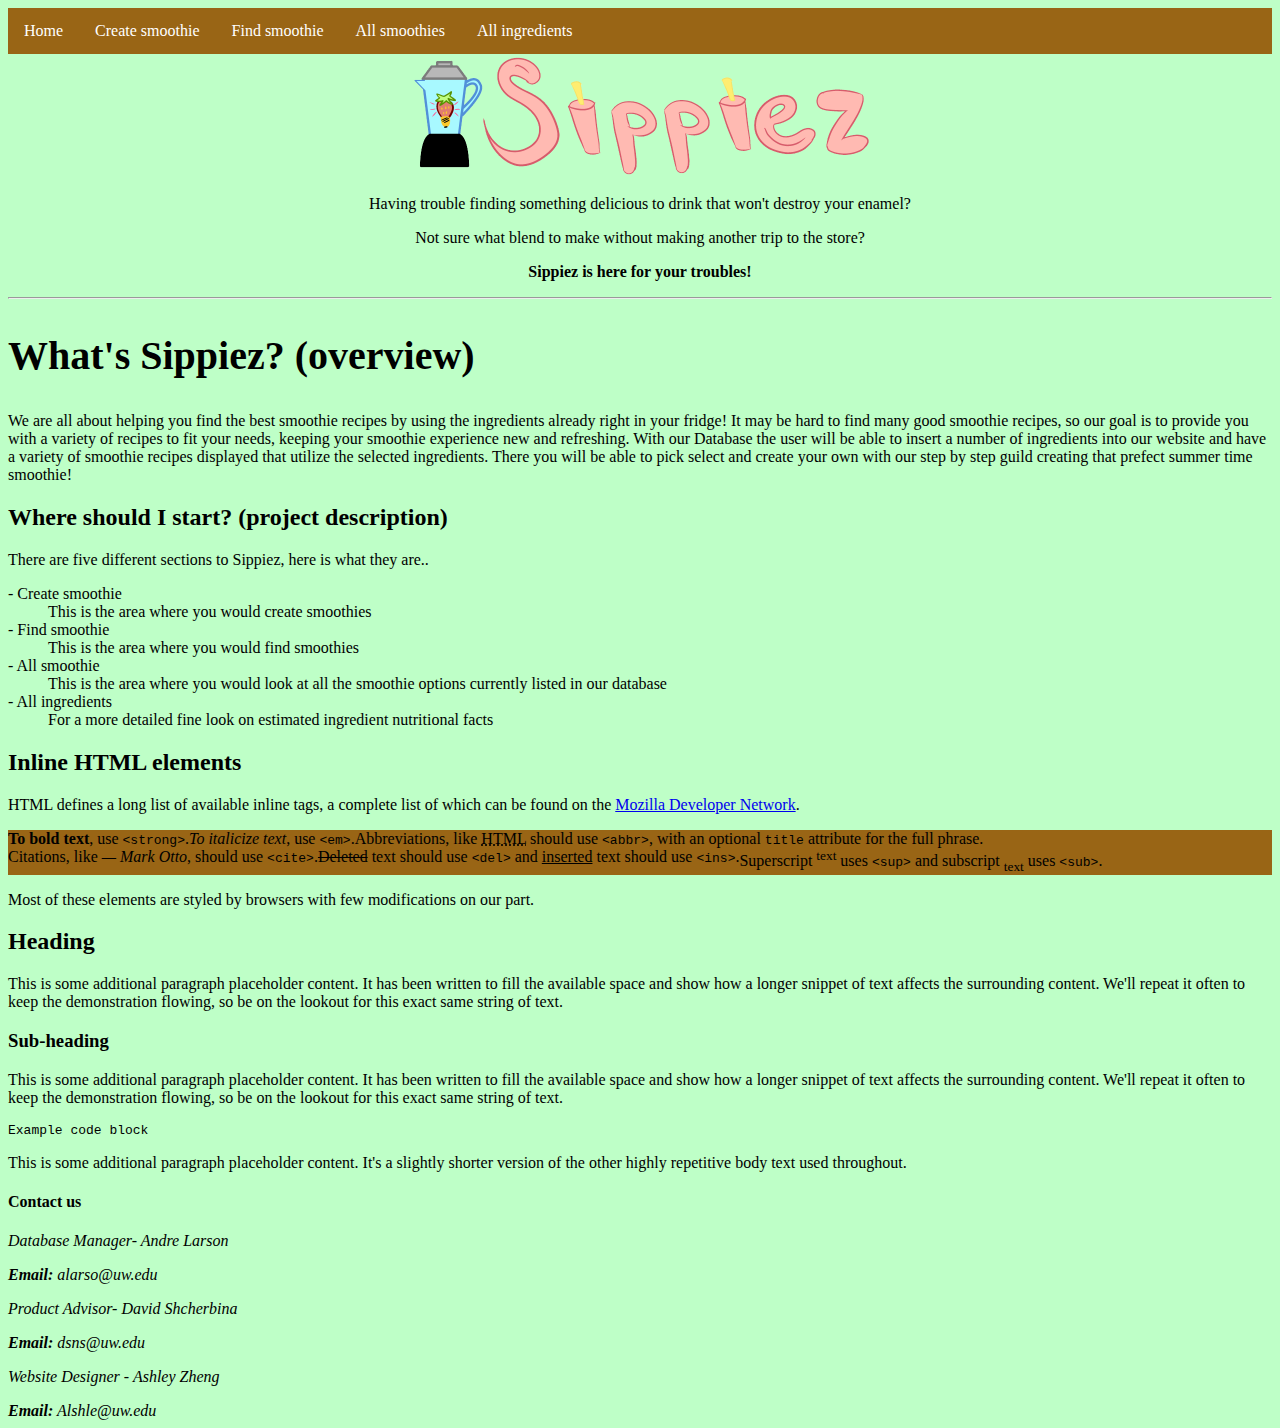
==== index.html @ 5cd01384 "home initial" ====
<!DOCTYPE html>
<html lang="en" dir="ltr">

    <head>
        <meta charset="utf-8">
        <title>Sippiez</title>
		<link rel="icon" type="image/x-icon" href="./images/sippiezicon.png">
        <link rel="stylesheet" href="./styles.css">
        <link href="https://cdn.jsdelivr.net/npm/bootstrap@5.2.0-beta1/dist/css/bootstrap.min.css" rel="stylesheet" integrity="sha384-0evHe/X+R7YkIZDRvuzKMRqM+OrBnVFBL6DOitfPri4tjfHxaWutUpFmBp4vmVor" crossorigin="anonymous">
        <script src="https://cdn.jsdelivr.net/npm/bootstrap@5.2.0-beta1/dist/js/bootstrap.bundle.min.js" integrity="sha384-pprn3073KE6tl6bjs2QrFaJGz5/SUsLqktiwsUTF55Jfv3qYSDhgCecCxMW52nD2" crossorigin="anonymous"></script>
    </head>

    <body style="background-color:#beffc7;" >
        <nav>
            <ul>
                <li><a class="active" href="index.html">Home</a></li>
                <li><a class="active" href="create.html">Create smoothie</a></li>
                <li><a class="active" href="find.html">Find smoothie</a></li>
                <li><a class="active" href="smoothies.html">All smoothies</a></li>
                <li><a class="active" href="ingredients.html">All ingredients</a></li>
            </ul>
        </nav>

        <div class="p-4 center">
            <img src="./images/sippiez_banner.png" alt="Sippiez" class="logoCenter">
            <p class="lead my-3" >Having trouble finding something delicious to drink that won't destroy your enamel?</p>
            <p class="lead my-3">Not sure what blend to make without making another trip to the store?</p>
            <p class="lead my-3"><b>Sippiez is here for your troubles!</b></p>
        </div>


        <homemain class="blog-post">

            <hr>
            <h2 class="blog-post-title mb-1">What's Sippiez? (overview)</h2>

            <p>We are all about helping you find the best smoothie recipes by using the ingredients already right in your fridge!
                It may be hard to find many good smoothie recipes, so our goal is to provide you with a variety of recipes to fit your needs,
                keeping your smoothie experience new and refreshing. With our Database the user will be able to
                insert a number of ingredients into our website and have a variety of smoothie recipes displayed that utilize the selected ingredients.
                There you will be able to pick select and create your own with our step by step guild creating that prefect summer time smoothie! </p>

            <h2>Where should I start? (project description)</h2>
            <p>There are five different sections to Sippiez, here is what they are..</p>
            <dl>
                <dt>-  Create smoothie</dt>
                <dd>This is the area where you would create smoothies</dd>
                <dt>-  Find smoothie</dt>
                <dd>This is the area where you would find smoothies</dd>
                <dt>-  All smoothie</dt>
                <dd>This is the area where you would look at all the smoothie options currently listed in our database</dd>
                <dt>-  All ingredients</dt>
                <dd>For a more detailed fine look on estimated ingredient nutritional facts </dd>
            </dl>
            <h2>Inline HTML elements</h2>
            <p>HTML defines a long list of available inline tags, a complete list of which can be found on the <a href="https://developer.mozilla.org/en-US/docs/Web/HTML/Element">Mozilla Developer Network</a>.</p>
            <ul>
                <li><strong>To bold text</strong>, use <code class="language-plaintext highlighter-rouge">&lt;strong&gt;</code>.</li>
                <li><em>To italicize text</em>, use <code class="language-plaintext highlighter-rouge">&lt;em&gt;</code>.</li>
                <li>Abbreviations, like <abbr title="HyperText Markup Language">HTML</abbr> should use <code class="language-plaintext highlighter-rouge">&lt;abbr&gt;</code>, with an optional <code class="language-plaintext highlighter-rouge">title</code> attribute for the full phrase.</li>
                <li>Citations, like <cite>— Mark Otto</cite>, should use <code class="language-plaintext highlighter-rouge">&lt;cite&gt;</code>.</li>
                <li><del>Deleted</del> text should use <code class="language-plaintext highlighter-rouge">&lt;del&gt;</code> and <ins>inserted</ins> text should use <code class="language-plaintext highlighter-rouge">&lt;ins&gt;</code>.</li>
                <li>Superscript <sup>text</sup> uses <code class="language-plaintext highlighter-rouge">&lt;sup&gt;</code> and subscript <sub>text</sub> uses <code class="language-plaintext highlighter-rouge">&lt;sub&gt;</code>.</li>
            </ul>
            <p>Most of these elements are styled by browsers with few modifications on our part.</p>
            <h2>Heading</h2>
            <p>This is some additional paragraph placeholder content. It has been written to fill the available space and show how a longer snippet of text affects the surrounding content. We'll repeat it often to keep the demonstration flowing, so be on the lookout for this exact same string of text.</p>
            <h3>Sub-heading</h3>
            <p>This is some additional paragraph placeholder content. It has been written to fill the available space and show how a longer snippet of text affects the surrounding content. We'll repeat it often to keep the demonstration flowing, so be on the lookout for this exact same string of text.</p>
            <pre><code>Example code block</code></pre>
            <p>This is some additional paragraph placeholder content. It's a slightly shorter version of the other highly repetitive body text used throughout.</p>
        </homemain>


        <div class="row g-5">
            <div class="col-md-4">
                <div class="position-sticky" style="top: 2rem;">
                    <div class="p-4 mb-3 bg-light rounded ">
                        <h4 class="fst-italic">Contact us</h4>
                        <p class="mb-0"><em>Database Manager-  <em>Andre Larson</p>
                        <l1>
                            <b>Email:</b> alarso@uw.edu
                        </l1>

                        <p class="mb-3"></p>
                        <p class="mb-0"><em>Product Advisor-  <em>David Shcherbina</p>
                        <l1>
                            <b>Email:</b> dsns@uw.edu
                        </l1>

                        <p class="mb-3"></p>
                        <p class="mb-0">Website Designer - Ashley Zheng</p>
                        <l1>
                            <b>Email:</b> Alshle@uw.edu
                        </l1>
                    </div>
                </div>
            </div>
        </div>
    </body>




</html>
---- styles.css ----
ul {
    list-style-type: none;
    margin: 0;
    padding: 0;
    overflow: hidden;
    background-color: #996515;
}

li {
    float: left;

}

li a {
    display: block;
    color: white;
    text-align: center;
    padding: 14px 16px;
    text-decoration: none;
}

.center {
    text-align: center;
}

.blog-post {
    margin-bottom: 4rem;
}
.blog-post-title {
    font-size: 2.5rem;
}
.blog-post-meta {
    margin-bottom: 1.25rem;
    color: #727272;
}

.logoCenter {
    display: block;
    margin-left: auto;
    margin-right: auto;
}



li a:hover {
    background-color: #111;
}
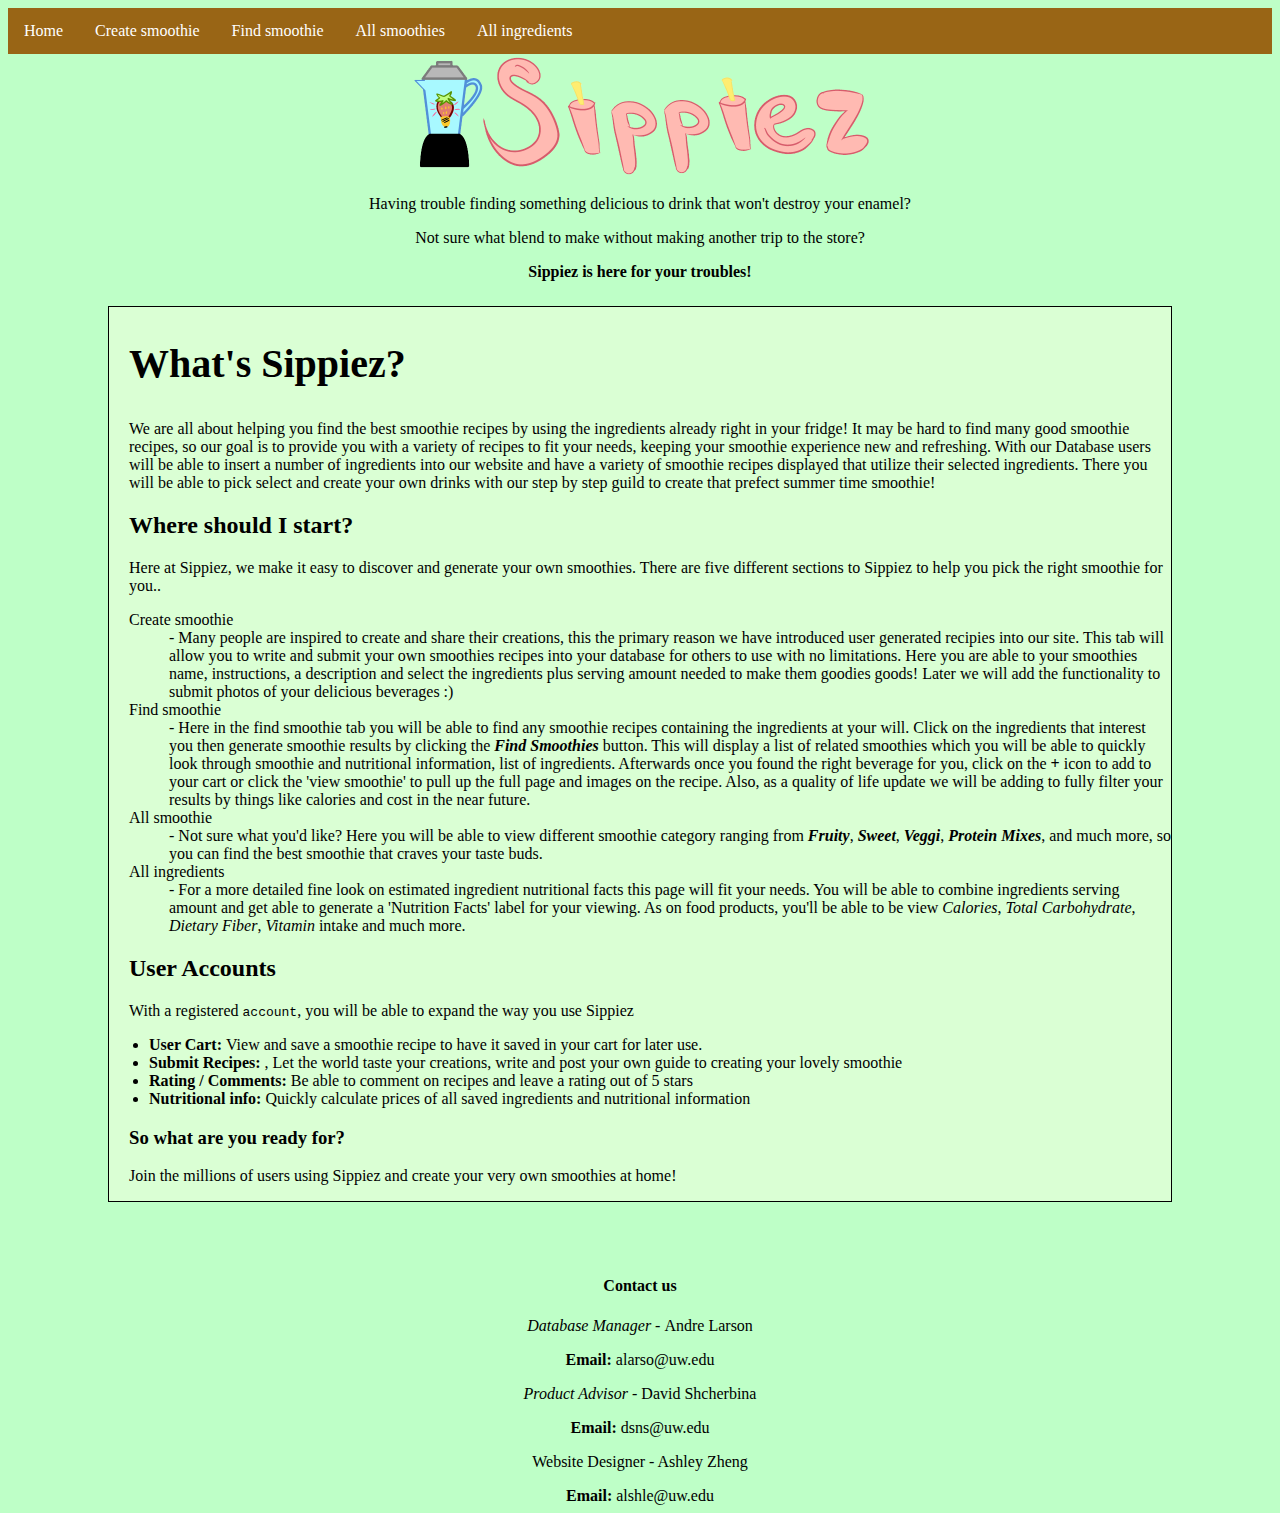
==== commit b4d94243: "homescreen update" ====
--- a/index.html
+++ b/index.html
@@ -13,11 +13,11 @@
     <body style="background-color:#beffc7;" >
         <nav>
             <ul>
-                <li><a class="active" href="index.html">Home</a></li>
-                <li><a class="active" href="create.html">Create smoothie</a></li>
-                <li><a class="active" href="find.html">Find smoothie</a></li>
-                <li><a class="active" href="smoothies.html">All smoothies</a></li>
-                <li><a class="active" href="ingredients.html">All ingredients</a></li>
+                <lin><a class="active" href="index.html">Home</a></lin>
+                <lin><a class="active" href="create.html">Create smoothie</a></lin>
+                <lin><a class="active" href="find.html">Find smoothie</a></lin>
+                <lin><a class="active" href="smoothies.html">All smoothies</a></lin>
+                <lin><a class="active" href="ingredients.html">All ingredients</a></lin>
             </ul>
         </nav>
 
@@ -31,68 +31,84 @@
 
         <homemain class="blog-post">
 
-            <hr>
-            <h2 class="blog-post-title mb-1">What's Sippiez? (overview)</h2>
+            <div class="text_padding article">
+                    <h2 class="blog-post-title mb-1">What's Sippiez?</h2>
 
-            <p>We are all about helping you find the best smoothie recipes by using the ingredients already right in your fridge!
-                It may be hard to find many good smoothie recipes, so our goal is to provide you with a variety of recipes to fit your needs,
-                keeping your smoothie experience new and refreshing. With our Database the user will be able to
-                insert a number of ingredients into our website and have a variety of smoothie recipes displayed that utilize the selected ingredients.
-                There you will be able to pick select and create your own with our step by step guild creating that prefect summer time smoothie! </p>
+                    <p>We are all about helping you find the best smoothie recipes by using the ingredients already right in your fridge!
+                        It may be hard to find many good smoothie recipes, so our goal is to provide you with a variety of recipes to fit your needs,
+                        keeping your smoothie experience new and refreshing. With our Database users will be able to
+                        insert a number of ingredients into our website and have a variety of smoothie recipes displayed that utilize their selected ingredients.
+                        There you will be able to pick select and create your own drinks with our step by step guild to create that prefect summer time smoothie! </p>
 
-            <h2>Where should I start? (project description)</h2>
-            <p>There are five different sections to Sippiez, here is what they are..</p>
-            <dl>
-                <dt>-  Create smoothie</dt>
-                <dd>This is the area where you would create smoothies</dd>
-                <dt>-  Find smoothie</dt>
-                <dd>This is the area where you would find smoothies</dd>
-                <dt>-  All smoothie</dt>
-                <dd>This is the area where you would look at all the smoothie options currently listed in our database</dd>
-                <dt>-  All ingredients</dt>
-                <dd>For a more detailed fine look on estimated ingredient nutritional facts </dd>
-            </dl>
-            <h2>Inline HTML elements</h2>
-            <p>HTML defines a long list of available inline tags, a complete list of which can be found on the <a href="https://developer.mozilla.org/en-US/docs/Web/HTML/Element">Mozilla Developer Network</a>.</p>
-            <ul>
-                <li><strong>To bold text</strong>, use <code class="language-plaintext highlighter-rouge">&lt;strong&gt;</code>.</li>
-                <li><em>To italicize text</em>, use <code class="language-plaintext highlighter-rouge">&lt;em&gt;</code>.</li>
-                <li>Abbreviations, like <abbr title="HyperText Markup Language">HTML</abbr> should use <code class="language-plaintext highlighter-rouge">&lt;abbr&gt;</code>, with an optional <code class="language-plaintext highlighter-rouge">title</code> attribute for the full phrase.</li>
-                <li>Citations, like <cite>— Mark Otto</cite>, should use <code class="language-plaintext highlighter-rouge">&lt;cite&gt;</code>.</li>
-                <li><del>Deleted</del> text should use <code class="language-plaintext highlighter-rouge">&lt;del&gt;</code> and <ins>inserted</ins> text should use <code class="language-plaintext highlighter-rouge">&lt;ins&gt;</code>.</li>
-                <li>Superscript <sup>text</sup> uses <code class="language-plaintext highlighter-rouge">&lt;sup&gt;</code> and subscript <sub>text</sub> uses <code class="language-plaintext highlighter-rouge">&lt;sub&gt;</code>.</li>
-            </ul>
-            <p>Most of these elements are styled by browsers with few modifications on our part.</p>
-            <h2>Heading</h2>
-            <p>This is some additional paragraph placeholder content. It has been written to fill the available space and show how a longer snippet of text affects the surrounding content. We'll repeat it often to keep the demonstration flowing, so be on the lookout for this exact same string of text.</p>
-            <h3>Sub-heading</h3>
-            <p>This is some additional paragraph placeholder content. It has been written to fill the available space and show how a longer snippet of text affects the surrounding content. We'll repeat it often to keep the demonstration flowing, so be on the lookout for this exact same string of text.</p>
-            <pre><code>Example code block</code></pre>
-            <p>This is some additional paragraph placeholder content. It's a slightly shorter version of the other highly repetitive body text used throughout.</p>
+                    <h2>Where should I start?</h2>
+                    <p>Here at Sippiez, we make it easy to discover and generate your own smoothies.
+                        There are five different sections to Sippiez to help you pick the right smoothie for you..</p>
+                    <dl>
+                        <dt>Create smoothie</dt>
+                        <dd>- Many people are inspired to create and share their creations, this the primary reason we have introduced user generated recipies into our site.
+                            This tab will allow you to write and submit your own smoothies recipes into your database for others to use with no limitations.
+                            Here you are able to your smoothies name, instructions, a description and select the ingredients plus serving amount needed to make them goodies goods!
+                            Later we will add the functionality to submit photos of your delicious beverages :) </dd>
+                        <dt>Find smoothie</dt>
+                        <dd>- Here in the find smoothie tab you will be able to find any smoothie recipes containing the ingredients at your will.
+                            Click on the ingredients that interest you then generate smoothie results by clicking the <b><em>Find Smoothies</em></b> button.
+                            This will display a list of related smoothies which you will be able to quickly look through smoothie and nutritional information,  list of ingredients.
+                            Afterwards once you found the right beverage for you, click on the <b>+</b> icon to add to your cart or click the 'view smoothie' to pull up the full page and images on the recipe.
+                            Also, as a quality of life update we will be adding to fully filter your results by things like calories and cost in the near future.</dd>
+                        <dt>All smoothie</dt>
+                        <dd>- Not sure what you'd like? Here you will be able to view different smoothie category ranging from <b><em>Fruity</em></b>, <b><em>Sweet</em></b>, <b><em>Veggi</em></b>, <b><em>Protein Mixes</em></b>, and much more,
+                            so you can find the best smoothie that craves your taste buds.</dd>
+                        <dt>All ingredients</dt>
+                        <dd>- For a more detailed fine look on estimated ingredient nutritional facts this page will fit your needs.
+                            You will be able to combine ingredients serving amount and get able to generate a 'Nutrition Facts' label for your viewing.
+                            As on food products, you'll be able to be view <em>Calories</em>, <em>Total Carbohydrate</em>, <em>Dietary Fiber</em>, <em>Vitamin</em> intake and much more. </dd>
+                    </dl>
+                    <div class="p-4">
+                        <h2>User Accounts</h2>
+                        <p>With a registered <code class="language-plaintext highlighter-rouge">account</code>, you will be able to expand the way you use Sippiez</p>
+
+
+                        <div class="mb-3 text_padding ">
+                            <li class="lead my-3"><b>User Cart: </b> View and save a smoothie recipe to have it saved in your cart for later use.</li>
+                            <li class="lead my-3"><b>Submit Recipes: </b>, Let the world taste your creations, write and post your own guide to creating your lovely smoothie</li>
+                            <li class="lead my-3"><b>Rating / Comments: </b> Be able to comment on recipes and leave a rating out of 5 stars</li>
+                            <li class="lead my-3"><b>Nutritional info: </b> Quickly calculate prices of all saved ingredients and nutritional information </li>
+                        </div>
+                    </div>
+
+                <div class="">
+                    <h3>So what are you ready for?</h3>
+                    <p>Join the millions of users using Sippiez and create your very own smoothies at home!</p>
+                </div>
+
+            </div>
+
         </homemain>
 
 
-        <div class="row g-5">
-            <div class="col-md-4">
-                <div class="position-sticky" style="top: 2rem;">
-                    <div class="p-4 mb-3 bg-light rounded ">
-                        <h4 class="fst-italic">Contact us</h4>
-                        <p class="mb-0"><em>Database Manager-  <em>Andre Larson</p>
-                        <l1>
-                            <b>Email:</b> alarso@uw.edu
-                        </l1>
+        <div class="center">
+            <div class="row g-5">
+                <div class="">
+                    <div class="">
+                        <div class="p-4 mb-3 rounded ">
+                            <h4 class="fst-italic">Contact us</h4>
+                            <p class="mb-0"><em>Database Manager -  </em>Andre Larson</p>
+                            <l1>
+                                <b>Email:</b> alarso@uw.edu
+                            </l1>
 
-                        <p class="mb-3"></p>
-                        <p class="mb-0"><em>Product Advisor-  <em>David Shcherbina</p>
-                        <l1>
-                            <b>Email:</b> dsns@uw.edu
-                        </l1>
+                            <p class="mb-3"></p>
+                            <p class="mb-0"><em>Product Advisor -  </em>David Shcherbina</p>
+                            <l1>
+                                <b>Email:</b> dsns@uw.edu
+                            </l1>
 
-                        <p class="mb-3"></p>
-                        <p class="mb-0">Website Designer - Ashley Zheng</p>
-                        <l1>
-                            <b>Email:</b> Alshle@uw.edu
-                        </l1>
+                            <p class="mb-3"></p>
+                            <p class="mb-0">Website Designer - Ashley Zheng</p>
+                            <l1>
+                                <b>Email:</b> alshle@uw.edu
+                            </l1>
+                        </div>
                     </div>
                 </div>
             </div>
--- a/styles.css
+++ b/styles.css
@@ -6,12 +6,12 @@
     background-color: #996515;
 }
 
-li {
+lin {
     float: left;
 
 }
 
-li a {
+lin a {
     display: block;
     color: white;
     text-align: center;
@@ -21,6 +21,17 @@
 
 .center {
     text-align: center;
+}
+
+.article {
+    border: 1px solid black;
+    margin: 25px 100px 75px 100px;
+    background-color: #daffd4;
+}
+
+/*Basic padding, will replace for universal margining*/
+.text_padding {
+    padding-left: 20px;
 }
 
 .blog-post {
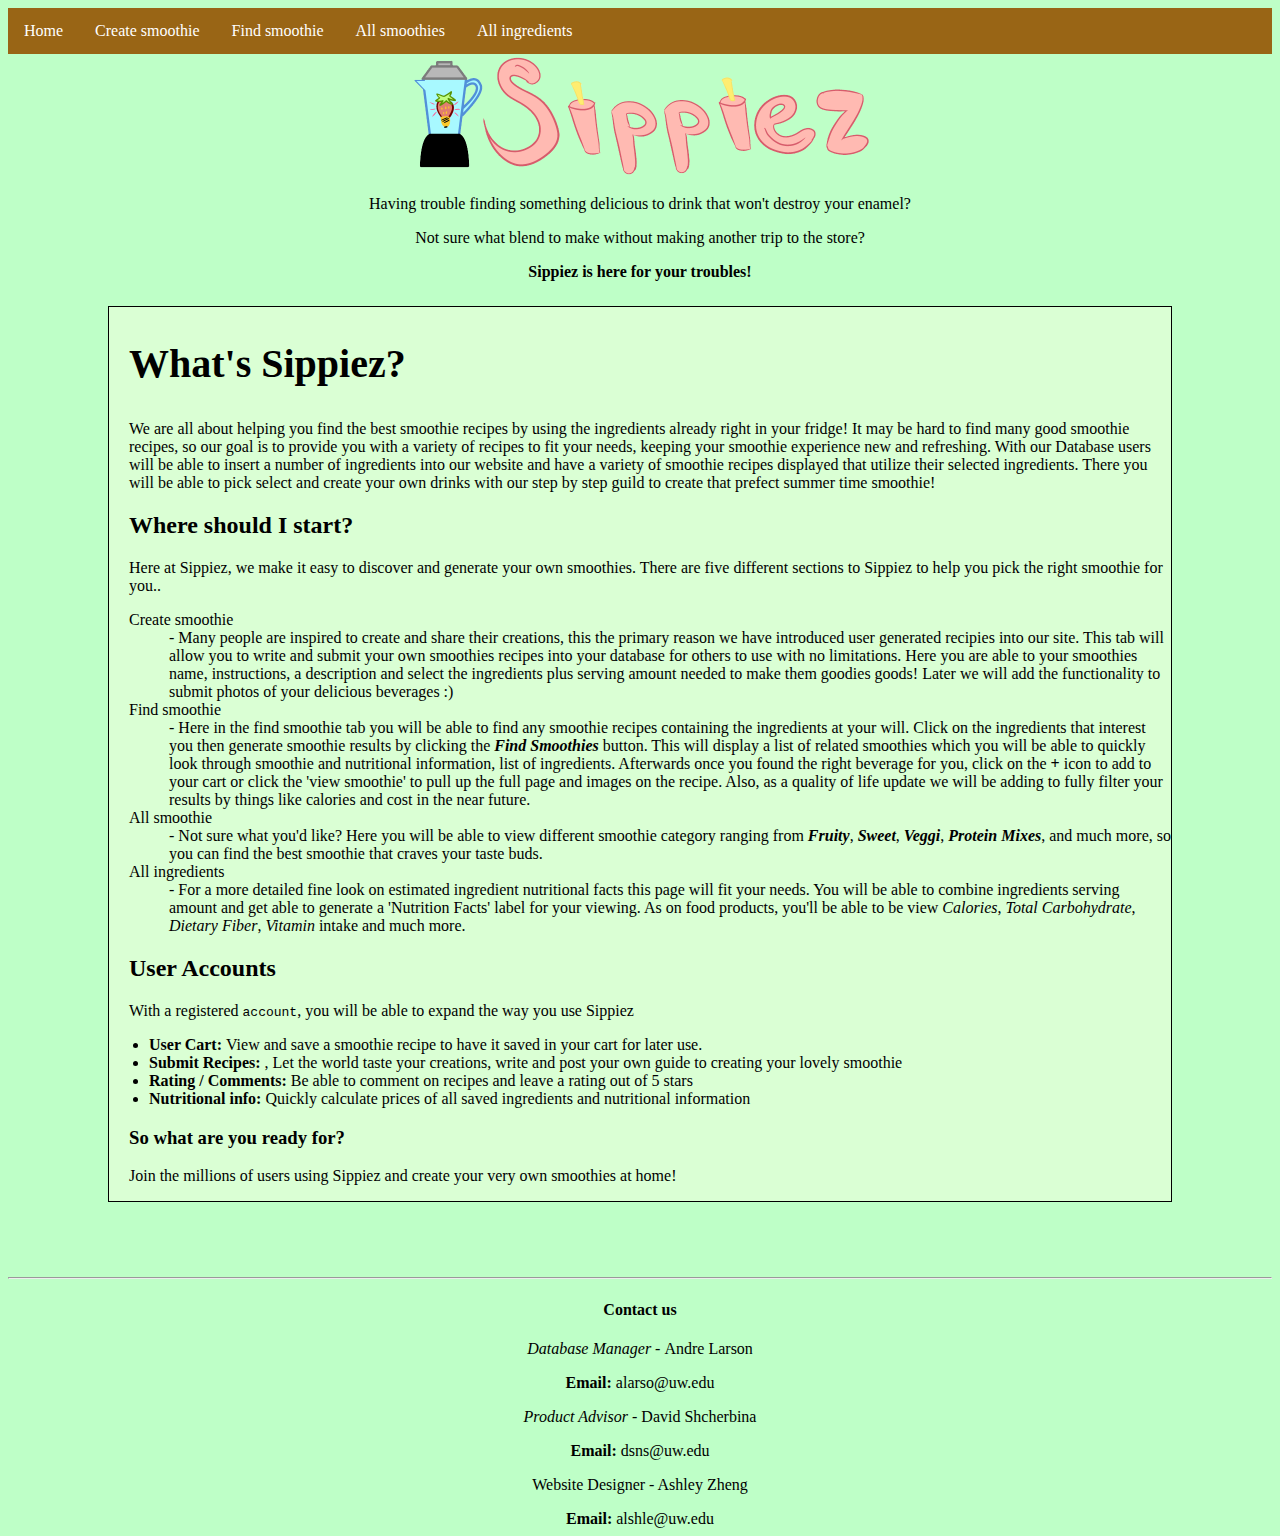
==== commit c3414817: "title centering / description update (create)" ====
--- a/index.html
+++ b/index.html
@@ -85,6 +85,8 @@
 
         </homemain>
 
+        <hr><!-- Creates the horizontal line across the screen -->
+
 
         <div class="center">
             <div class="row g-5">
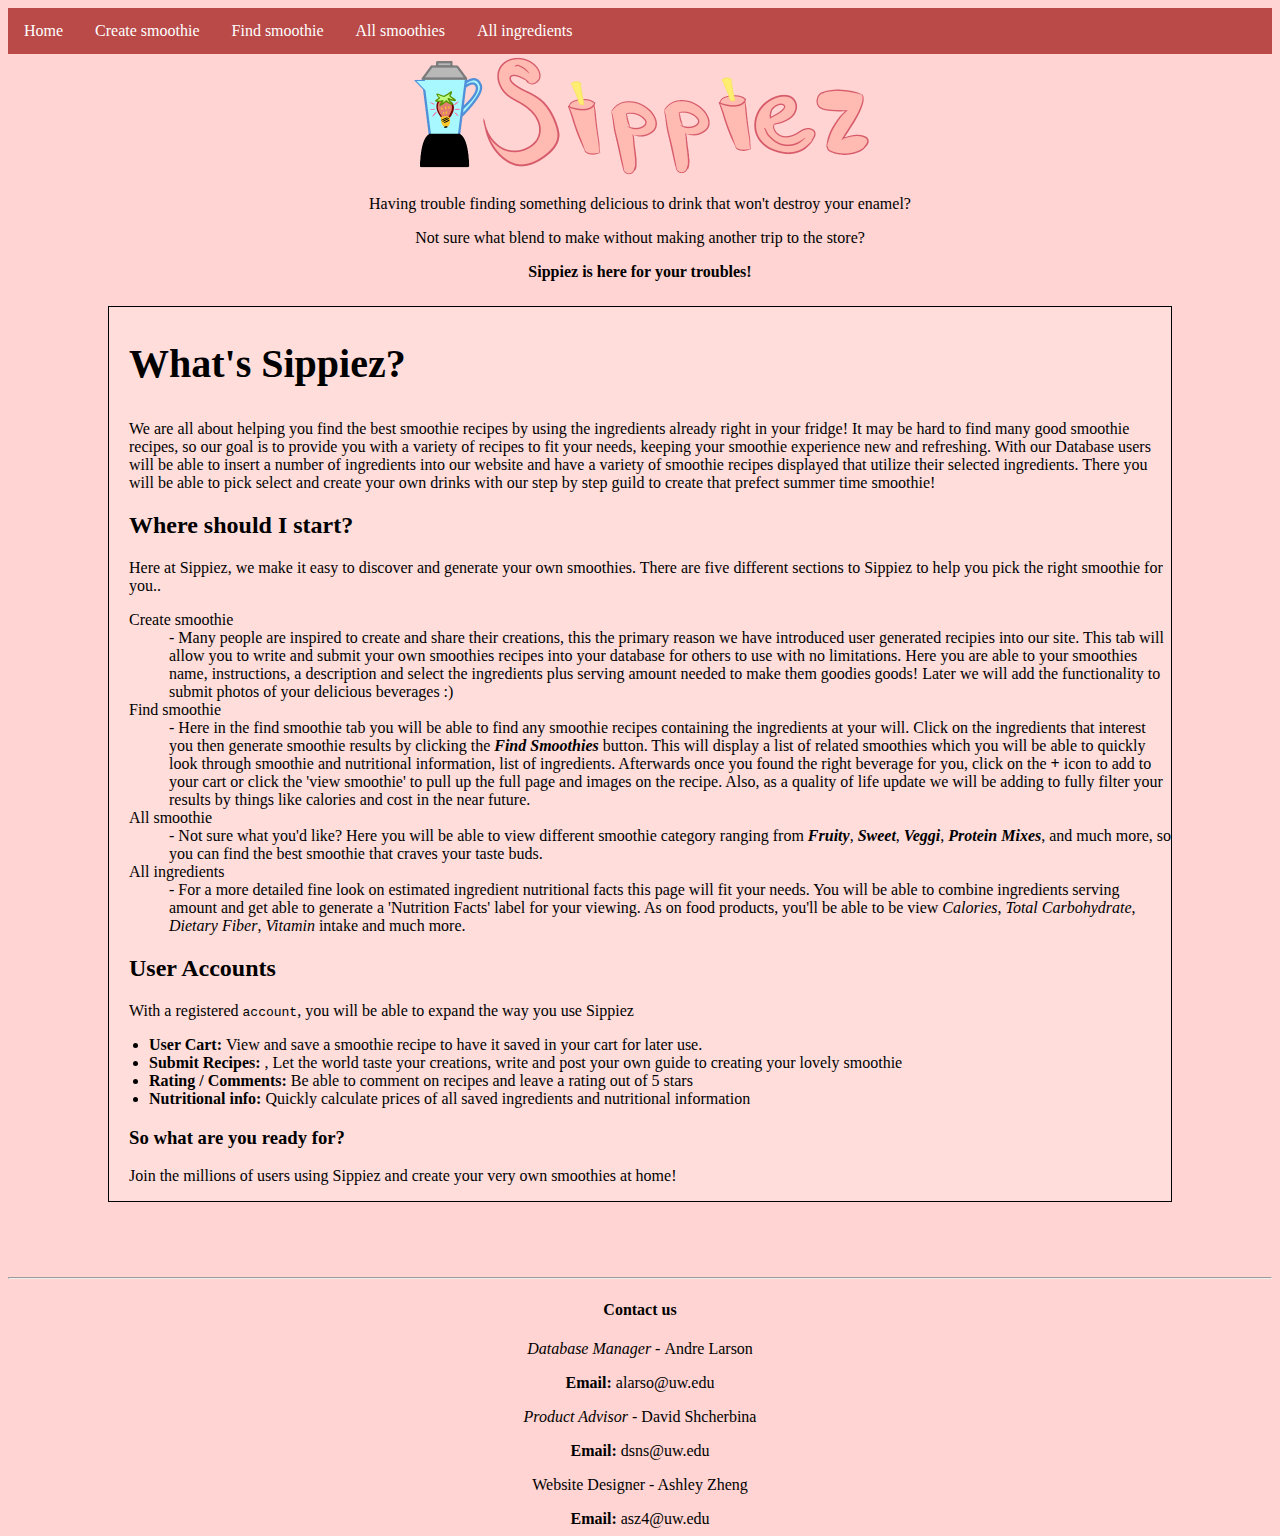
==== commit e3d3346f: "color update" ====
--- a/index.html
+++ b/index.html
@@ -10,7 +10,7 @@
         <script src="https://cdn.jsdelivr.net/npm/bootstrap@5.2.0-beta1/dist/js/bootstrap.bundle.min.js" integrity="sha384-pprn3073KE6tl6bjs2QrFaJGz5/SUsLqktiwsUTF55Jfv3qYSDhgCecCxMW52nD2" crossorigin="anonymous"></script>
     </head>
 
-    <body style="background-color:#beffc7;" >
+    <body style="background-color:#ffd4d2;" > <!-#beffc7-->
         <nav>
             <ul>
                 <lin><a class="active" href="index.html">Home</a></lin>
@@ -108,7 +108,7 @@
                             <p class="mb-3"></p>
                             <p class="mb-0">Website Designer - Ashley Zheng</p>
                             <l1>
-                                <b>Email:</b> alshle@uw.edu
+                                <b>Email:</b> asz4@uw.edu
                             </l1>
                         </div>
                     </div>
--- a/styles.css
+++ b/styles.css
@@ -1,9 +1,12 @@
+
+/* Nav bar */
 ul {
     list-style-type: none;
     margin: 0;
     padding: 0;
     overflow: hidden;
-    background-color: #996515;
+    background-color: #b94a48;
+    /*#996515*/
 }
 
 lin {
@@ -23,10 +26,12 @@
     text-align: center;
 }
 
+/* Home Page Article Box */
 .article {
     border: 1px solid black;
     margin: 25px 100px 75px 100px;
-    background-color: #daffd4;
+    background-color: #ffdddb;
+    /*#daffd4*/
 }
 
 /*Basic padding, will replace for universal margining*/
@@ -40,9 +45,12 @@
 .blog-post-title {
     font-size: 2.5rem;
 }
+
+/* ?? */
 .blog-post-meta {
     margin-bottom: 1.25rem;
-    color: #727272;
+    color: #fc9d9a;
+    /*#727272*/
 }
 
 .logoCenter {
@@ -52,7 +60,8 @@
 }
 
 
-
+/* ?? */
 li a:hover {
     background-color: #111;
+    /*#111*/
 }
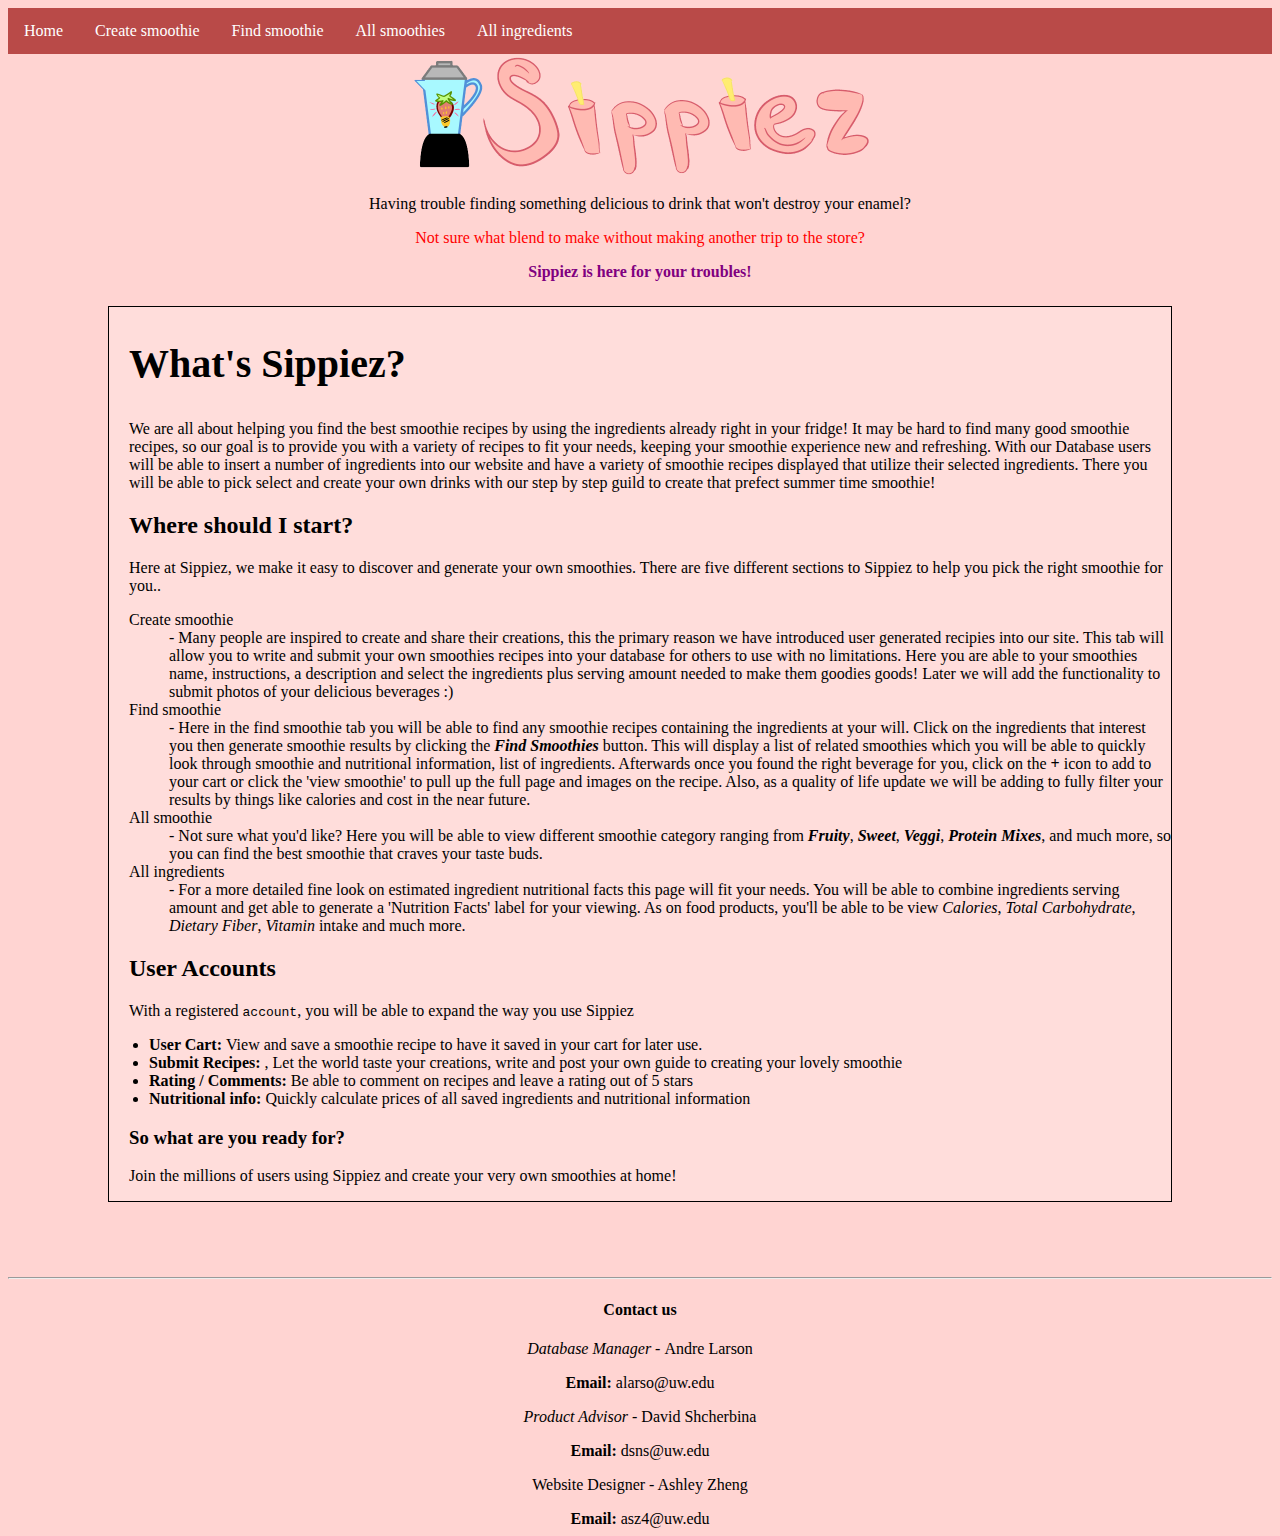
==== commit da25a1f1: "tagline color" ====
--- a/index.html
+++ b/index.html
@@ -24,8 +24,8 @@
         <div class="p-4 center">
             <img src="./images/sippiez_banner.png" alt="Sippiez" class="logoCenter">
             <p class="lead my-3" >Having trouble finding something delicious to drink that won't destroy your enamel?</p>
-            <p class="lead my-3">Not sure what blend to make without making another trip to the store?</p>
-            <p class="lead my-3"><b>Sippiez is here for your troubles!</b></p>
+            <p class="lead my-3" style = "color:red">Not sure what blend to make without making another trip to the store?</p>
+            <p class="lead my-3" style = "color:purple"><b>Sippiez is here for your troubles!</b></p>
         </div>
 
 
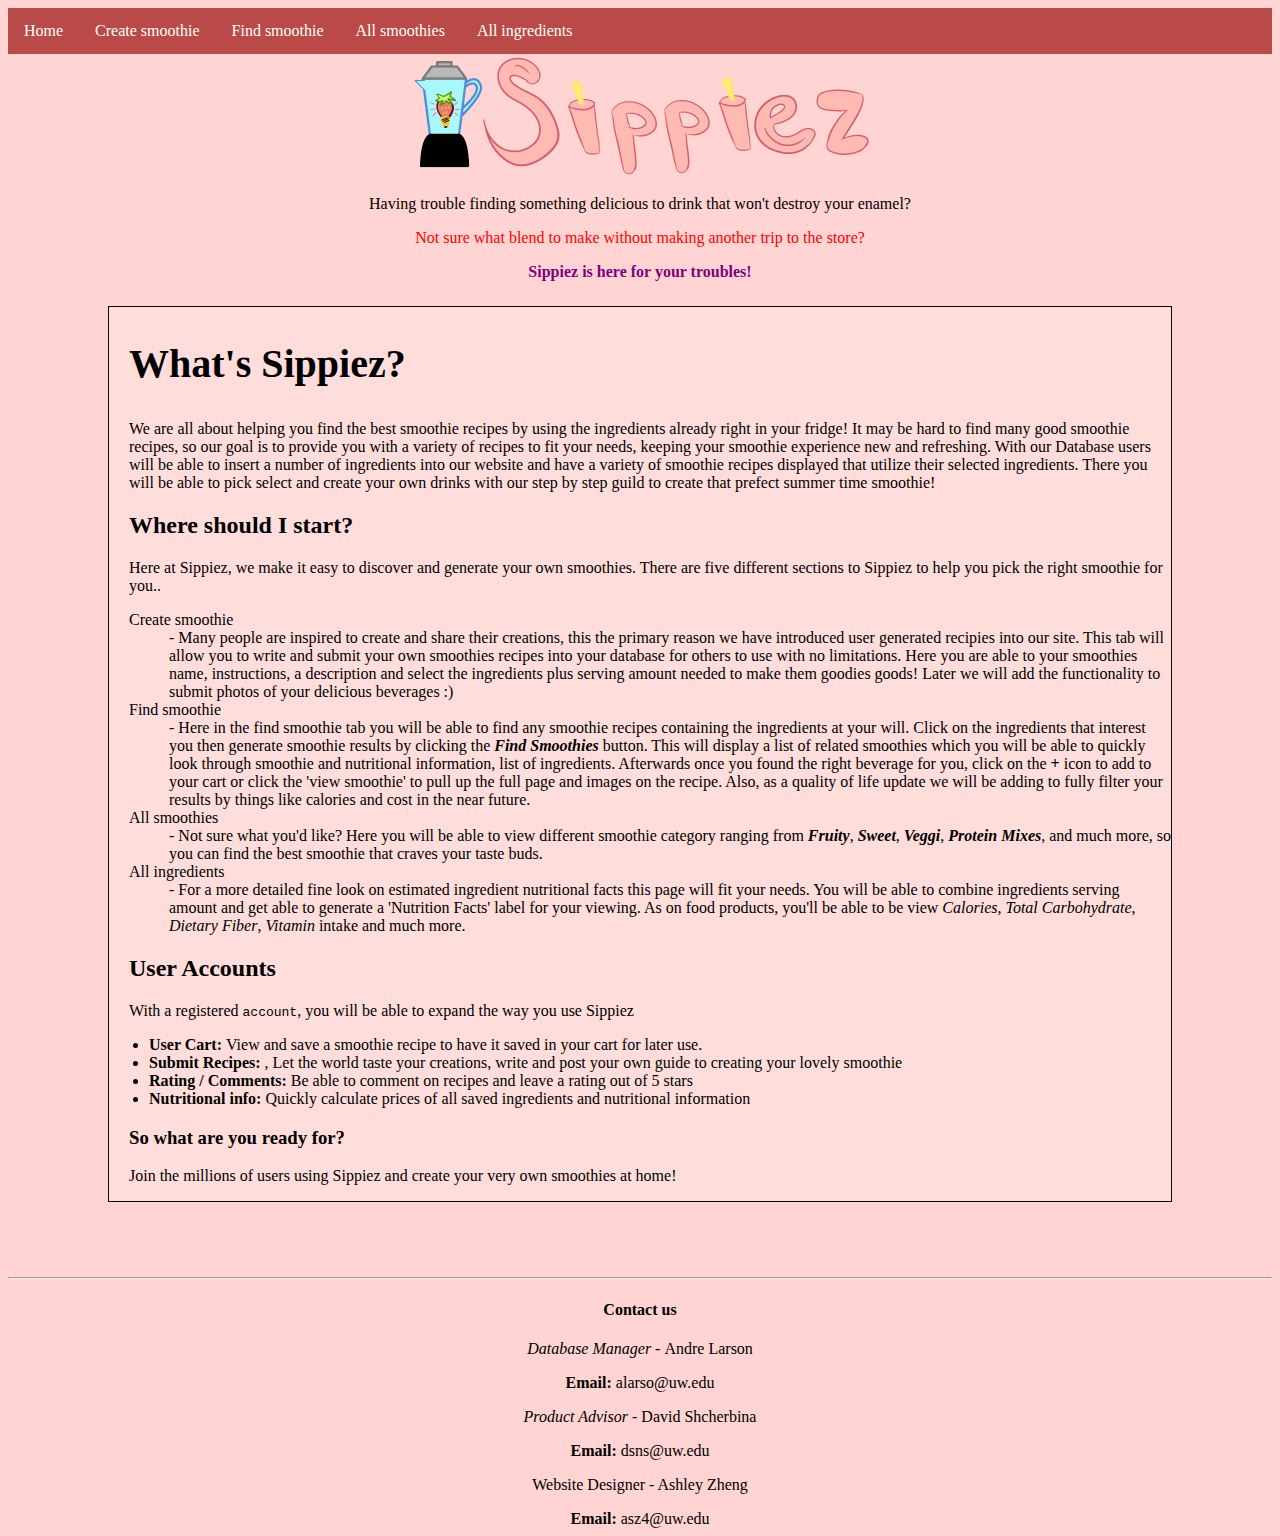
==== commit f80b9f67: "spelling error" ====
--- a/index.html
+++ b/index.html
@@ -55,7 +55,7 @@
                             This will display a list of related smoothies which you will be able to quickly look through smoothie and nutritional information,  list of ingredients.
                             Afterwards once you found the right beverage for you, click on the <b>+</b> icon to add to your cart or click the 'view smoothie' to pull up the full page and images on the recipe.
                             Also, as a quality of life update we will be adding to fully filter your results by things like calories and cost in the near future.</dd>
-                        <dt>All smoothie</dt>
+                        <dt>All smoothies</dt>
                         <dd>- Not sure what you'd like? Here you will be able to view different smoothie category ranging from <b><em>Fruity</em></b>, <b><em>Sweet</em></b>, <b><em>Veggi</em></b>, <b><em>Protein Mixes</em></b>, and much more,
                             so you can find the best smoothie that craves your taste buds.</dd>
                         <dt>All ingredients</dt>
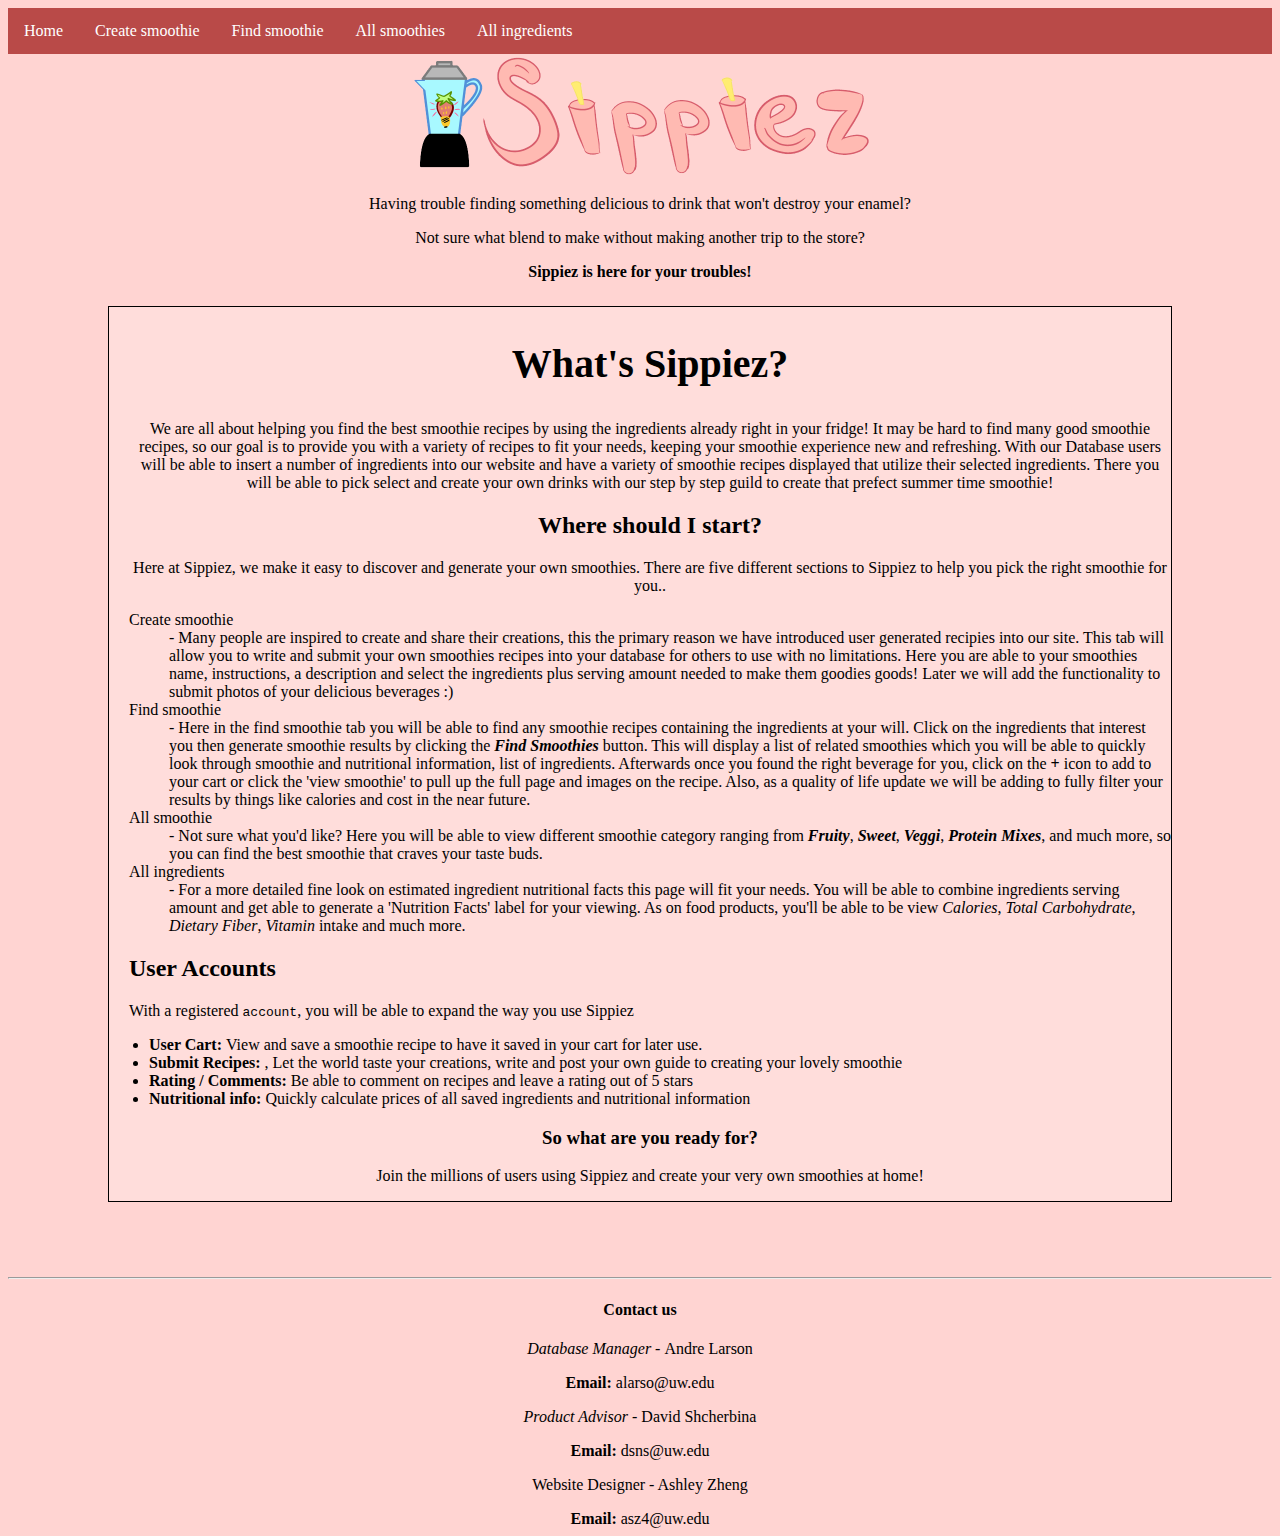
==== commit e8746e9c: "titles centering" ====
--- a/index.html
+++ b/index.html
@@ -24,24 +24,25 @@
         <div class="p-4 center">
             <img src="./images/sippiez_banner.png" alt="Sippiez" class="logoCenter">
             <p class="lead my-3" >Having trouble finding something delicious to drink that won't destroy your enamel?</p>
-            <p class="lead my-3" style = "color:red">Not sure what blend to make without making another trip to the store?</p>
-            <p class="lead my-3" style = "color:purple"><b>Sippiez is here for your troubles!</b></p>
+            <p class="lead my-3">Not sure what blend to make without making another trip to the store?</p>
+            <p class="lead my-3"><b>Sippiez is here for your troubles!</b></p>
         </div>
 
 
         <homemain class="blog-post">
 
             <div class="text_padding article">
-                    <h2 class="blog-post-title mb-1">What's Sippiez?</h2>
+                    <h2 class="blog-post-title mb-1 center">What's Sippiez?</h2>
 
-                    <p>We are all about helping you find the best smoothie recipes by using the ingredients already right in your fridge!
+                    <p class="center">We are all about helping you find the best smoothie recipes by using the ingredients already right in your fridge!
                         It may be hard to find many good smoothie recipes, so our goal is to provide you with a variety of recipes to fit your needs,
                         keeping your smoothie experience new and refreshing. With our Database users will be able to
                         insert a number of ingredients into our website and have a variety of smoothie recipes displayed that utilize their selected ingredients.
                         There you will be able to pick select and create your own drinks with our step by step guild to create that prefect summer time smoothie! </p>
 
-                    <h2>Where should I start?</h2>
-                    <p>Here at Sippiez, we make it easy to discover and generate your own smoothies.
+                        <h2 class="center">Where should I start?</h2>
+
+                    <p class="center">Here at Sippiez, we make it easy to discover and generate your own smoothies.
                         There are five different sections to Sippiez to help you pick the right smoothie for you..</p>
                     <dl>
                         <dt>Create smoothie</dt>
@@ -55,7 +56,7 @@
                             This will display a list of related smoothies which you will be able to quickly look through smoothie and nutritional information,  list of ingredients.
                             Afterwards once you found the right beverage for you, click on the <b>+</b> icon to add to your cart or click the 'view smoothie' to pull up the full page and images on the recipe.
                             Also, as a quality of life update we will be adding to fully filter your results by things like calories and cost in the near future.</dd>
-                        <dt>All smoothies</dt>
+                        <dt>All smoothie</dt>
                         <dd>- Not sure what you'd like? Here you will be able to view different smoothie category ranging from <b><em>Fruity</em></b>, <b><em>Sweet</em></b>, <b><em>Veggi</em></b>, <b><em>Protein Mixes</em></b>, and much more,
                             so you can find the best smoothie that craves your taste buds.</dd>
                         <dt>All ingredients</dt>
@@ -76,7 +77,7 @@
                         </div>
                     </div>
 
-                <div class="">
+                <div class="center">
                     <h3>So what are you ready for?</h3>
                     <p>Join the millions of users using Sippiez and create your very own smoothies at home!</p>
                 </div>
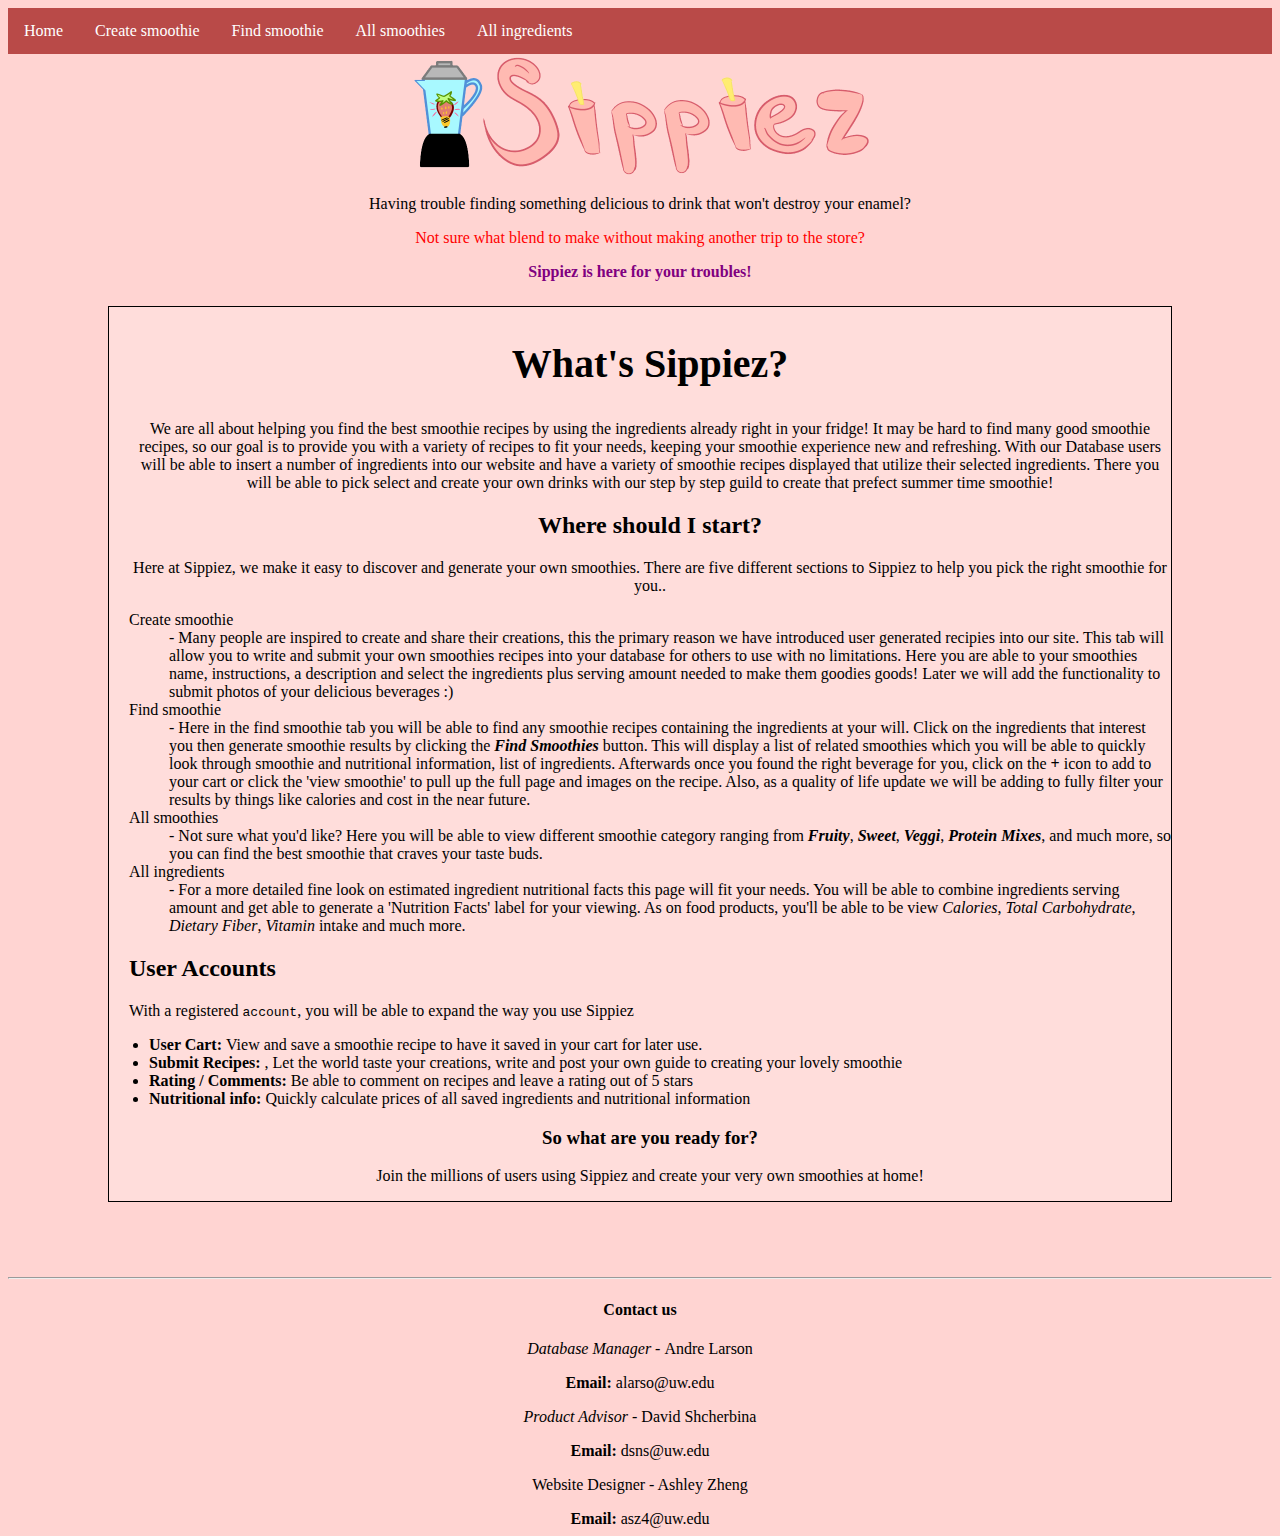
==== commit a24fca96: "Merge pull request #5 from MawnsterMawth/David" ====
--- a/index.html
+++ b/index.html
@@ -24,8 +24,8 @@
         <div class="p-4 center">
             <img src="./images/sippiez_banner.png" alt="Sippiez" class="logoCenter">
             <p class="lead my-3" >Having trouble finding something delicious to drink that won't destroy your enamel?</p>
-            <p class="lead my-3">Not sure what blend to make without making another trip to the store?</p>
-            <p class="lead my-3"><b>Sippiez is here for your troubles!</b></p>
+            <p class="lead my-3" style = "color:red">Not sure what blend to make without making another trip to the store?</p>
+            <p class="lead my-3" style = "color:purple"><b>Sippiez is here for your troubles!</b></p>
         </div>
 
 
@@ -56,7 +56,7 @@
                             This will display a list of related smoothies which you will be able to quickly look through smoothie and nutritional information,  list of ingredients.
                             Afterwards once you found the right beverage for you, click on the <b>+</b> icon to add to your cart or click the 'view smoothie' to pull up the full page and images on the recipe.
                             Also, as a quality of life update we will be adding to fully filter your results by things like calories and cost in the near future.</dd>
-                        <dt>All smoothie</dt>
+                        <dt>All smoothies</dt>
                         <dd>- Not sure what you'd like? Here you will be able to view different smoothie category ranging from <b><em>Fruity</em></b>, <b><em>Sweet</em></b>, <b><em>Veggi</em></b>, <b><em>Protein Mixes</em></b>, and much more,
                             so you can find the best smoothie that craves your taste buds.</dd>
                         <dt>All ingredients</dt>
